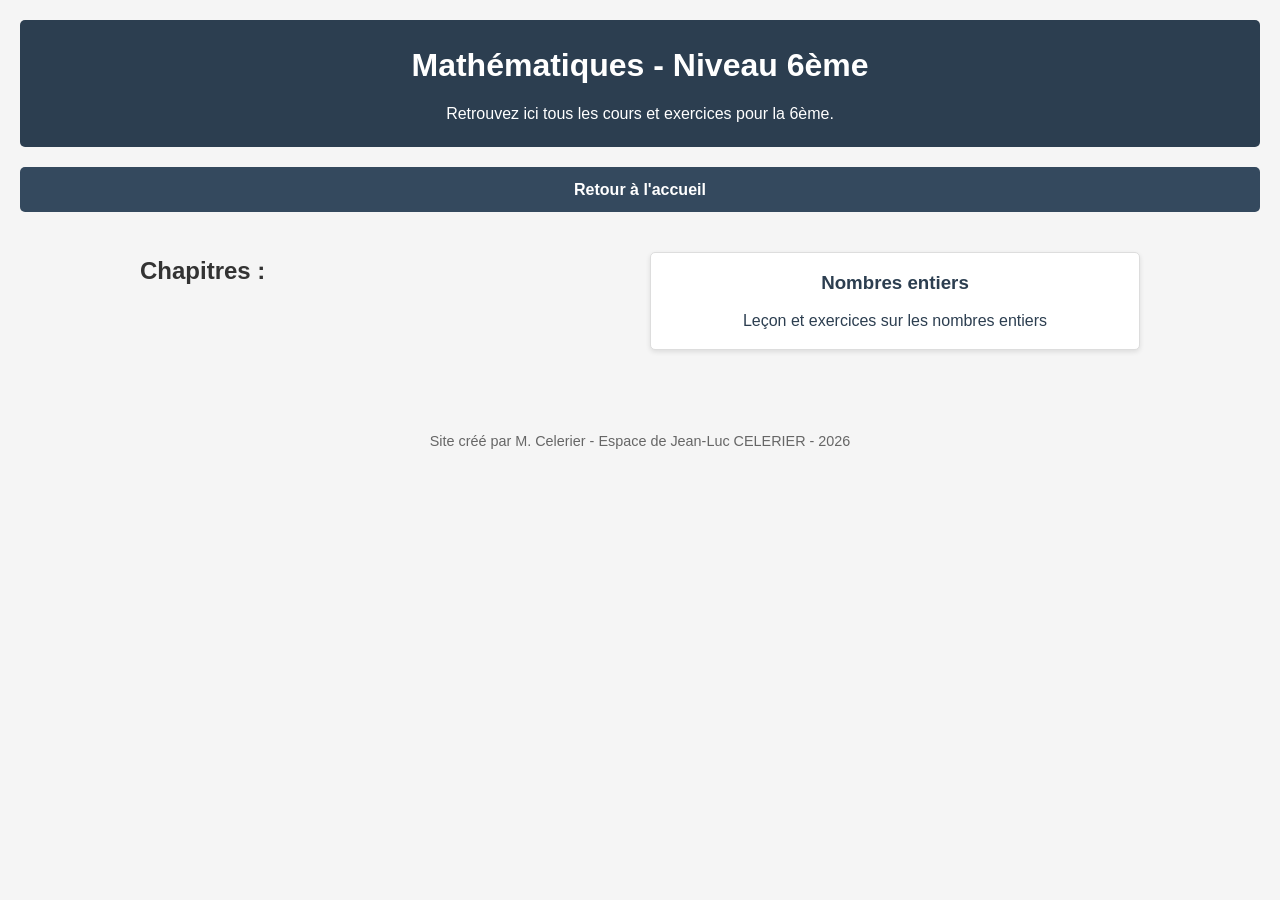
==== 6e/index.html @ 7bba468c "Add files via upload" ====
<!DOCTYPE html>
<html lang="fr">
<head>
    <meta charset="UTF-8">
    <meta name="viewport" content="width=device-width, initial-scale=1.0">
    <title>Mathématiques - Niveau 6ème</title>
    <link rel="stylesheet" href="../style.css">
</head>
<body>
    <header>
        <h1>Mathématiques - Niveau 6ème</h1>
        <p>Retrouvez ici tous les cours et exercices pour la 6ème.</p>
    </header>

    <nav>
        <ul>
            <li><a href="../index.html">Retour à l'accueil</a></li>
        </ul>
    </nav>

    <main>
        <section class="chapitres">
            <h2>Chapitres :</h2>
            <div class="chapitre-carte">
                <a href="nombres-entiers/index.html" class="chapitre-lien">
                    <h3>Nombres entiers</h3>
                    <p>Leçon et exercices sur les nombres entiers</p>
                </a>
            </div>
            <!-- Ajoute ici d'autres chapitres plus tard -->
        </section>
    </main>

    <footer>
        <p>Site créé par M. Celerier - Espace de Jean-Luc CELERIER - 2026</p>
    </footer>
</body>
</html>
---- style.css ----
/* Réinitialisation des marges et padding */
body, h1, h2, h3, p, ul, li {
    margin: 0;
    padding: 0;
}

body {
    font-family: 'Arial', sans-serif;
    line-height: 1.6;
    color: #333;
    background-color: #f5f5f5;
    padding: 20px;
}

header {
    background-color: #2c3e50;
    color: white;
    padding: 20px;
    text-align: center;
    border-radius: 5px;
    margin-bottom: 20px;
}

header h1 {
    font-size: 2em;
    margin-bottom: 10px;
}

nav {
    background-color: #34495e;
    padding: 10px;
    border-radius: 5px;
    margin-bottom: 20px;
}

nav ul {
    list-style-type: none;
    display: flex;
    justify-content: center;
    gap: 20px;
}

nav ul li a {
    color: white;
    text-decoration: none;
    font-weight: bold;
}

nav ul li a:hover {
    text-decoration: underline;
}

main {
    max-width: 1000px;
    margin: 0 auto;
    padding: 20px;
}

/* Style pour les cartes de niveaux */
.niveaux {
    display: grid;
    grid-template-columns: repeat(auto-fit, minmax(200px, 1fr));
    gap: 20px;
    margin-bottom: 30px;
}

.niveau-carte {
    background-color: white;
    border: 1px solid #ddd;
    border-radius: 5px;
    padding: 15px;
    text-align: center;
    box-shadow: 0 2px 5px rgba(0, 0, 0, 0.1);
    transition: transform 0.3s;
}

.niveau-carte:hover {
    transform: translateY(-5px);
}

.niveau-lien {
    text-decoration: none;
    color: #2c3e50;
    display: block;
}

.niveau-lien h3 {
    margin-bottom: 10px;
    color: #2c3e50;
}

/* Style pour les chapitres */
.chapitres {
    display: grid;
    grid-template-columns: repeat(auto-fit, minmax(200px, 1fr));
    gap: 20px;
    margin-bottom: 30px;
}

.chapitre-carte {
    background-color: white;
    border: 1px solid #ddd;
    border-radius: 5px;
    padding: 15px;
    text-align: center;
    box-shadow: 0 2px 5px rgba(0, 0, 0, 0.1);
    transition: transform 0.3s;
}

.chapitre-carte:hover {
    transform: translateY(-5px);
}

.chapitre-lien {
    text-decoration: none;
    color: #2c3e50;
    display: block;
}

.chapitre-lien h3 {
    margin-bottom: 10px;
    color: #2c3e50;
}

/* Style pour les ressources */
.ressources {
    display: grid;
    grid-template-columns: repeat(auto-fit, minmax(300px, 1fr));
    gap: 20px;
    margin-bottom: 30px;
}

.ressource-carte {
    background-color: white;
    border: 1px solid #ddd;
    border-radius: 5px;
    padding: 20px;
    box-shadow: 0 2px 5px rgba(0, 0, 0, 0.1);
}

.ressource-carte h3 {
    color: #2c3e50;
    margin-bottom: 10px;
}

/* Style pour les boutons de téléchargement */
.bouton-telechargement {
    display: inline-block;
    background-color: #2c3e50;
    color: white;
    padding: 10px 15px;
    border-radius: 5px;
    text-decoration: none;
    font-weight: bold;
    margin-top: 10px;
}

.bouton-telechargement:hover {
    background-color: #34495e;
}

footer {
    text-align: center;
    margin-top: 30px;
    color: #666;
    font-size: 0.9em;
}
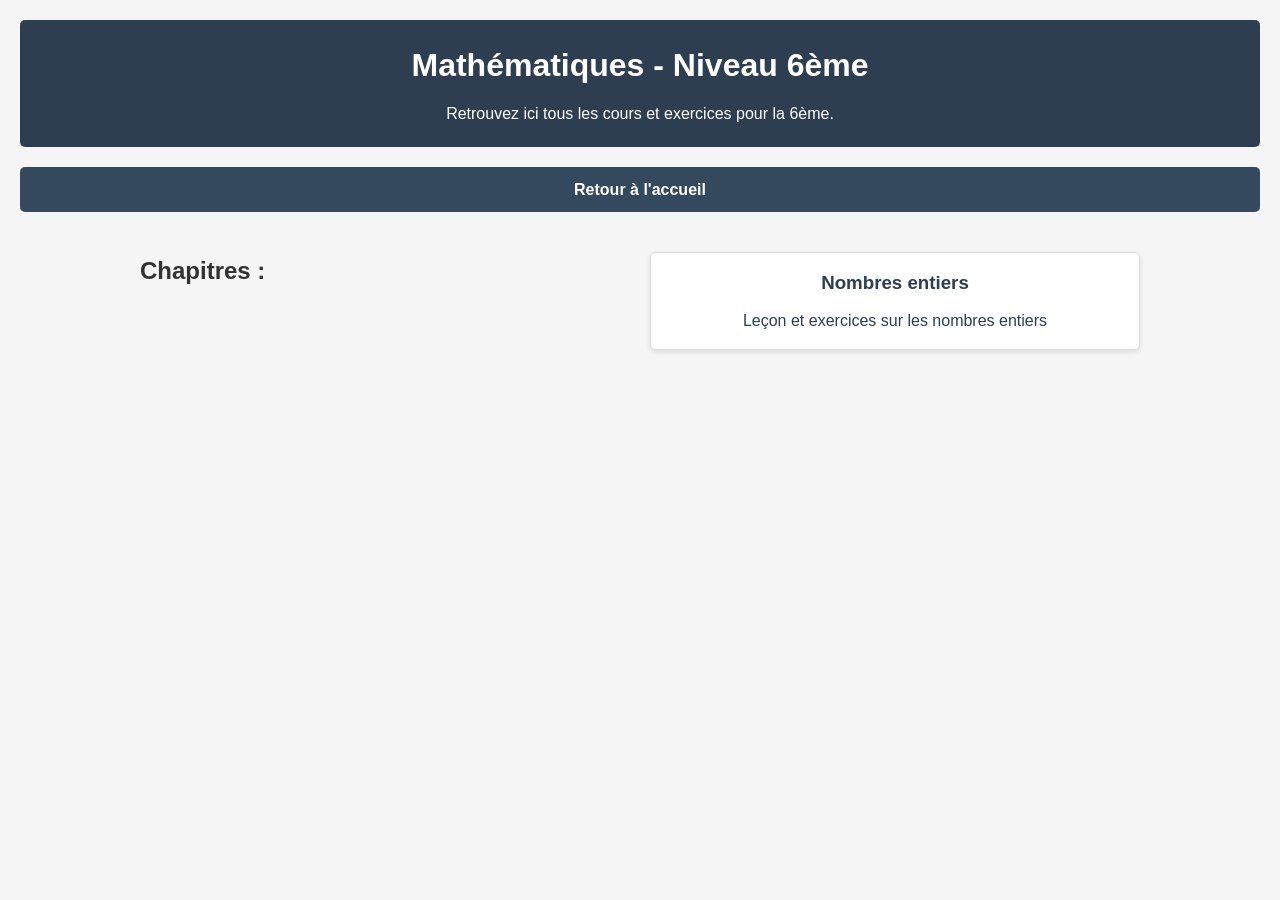
==== commit 7dd0b177: "Update index.html structure and footer content Removed content from the footer and ensured proper HT" ====
--- a/6e/index.html
+++ b/6e/index.html
@@ -32,7 +32,7 @@
     </main>
 
     <footer>
-        <p>Site créé par M. Celerier - Espace de Jean-Luc CELERIER - 2026</p>
+        <p></p>
     </footer>
 </body>
-</html>+</html>
